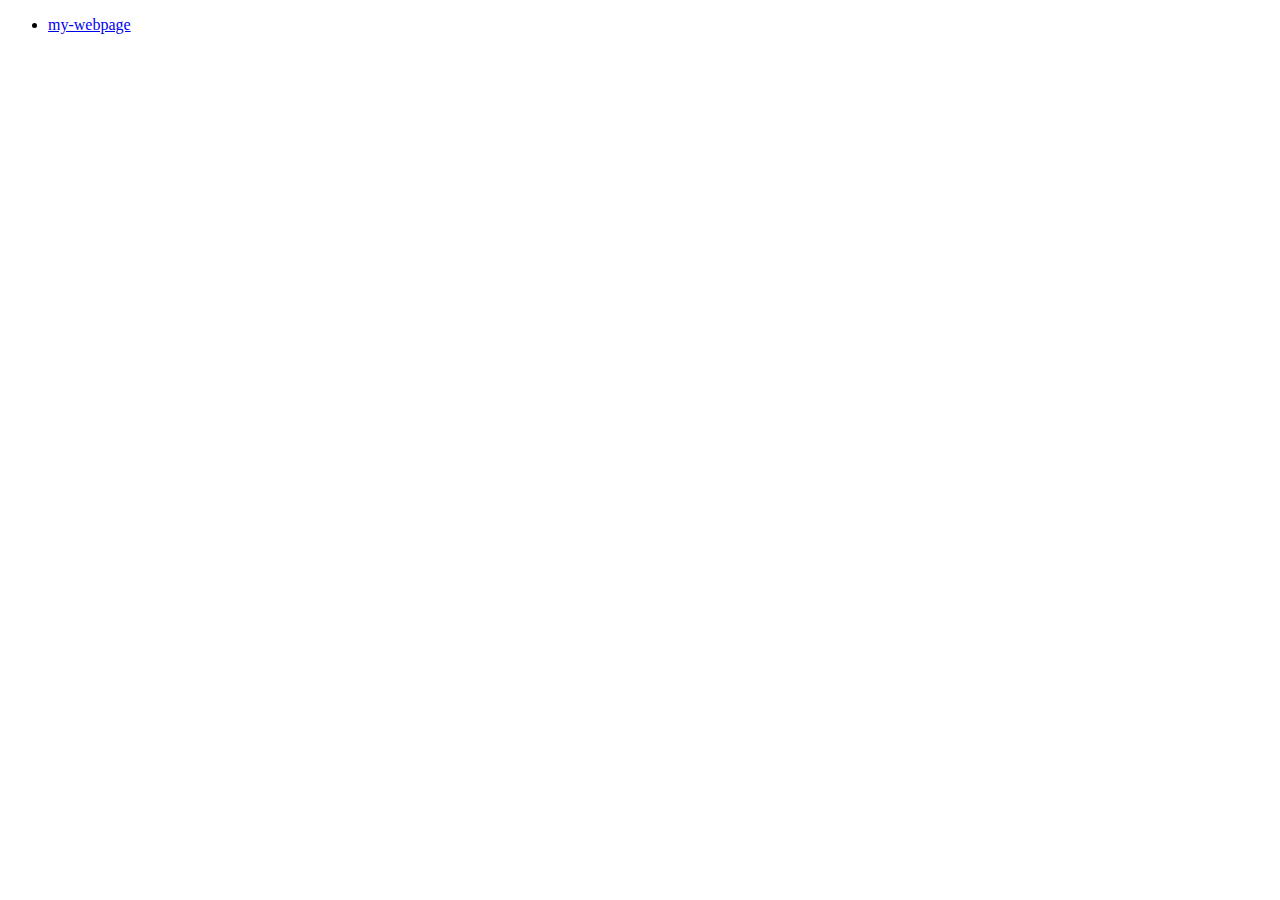
==== index.html @ 3a72ae78 "move" ====
<!DOCTYPE html>
<html lang="en">
<head>
    <meta charset="UTF-8">
    <meta http-equiv="X-UA-Compatible" content="IE=edge">
    <meta name="viewport" content="width=device-width, initial-scale=1.0">
    <title>Document</title>
</head>
<body>
    <ul>
        <li>
            <a href="my-webpage.html">my-webpage</a>
            </li>
       </ul>
</body>
</html>
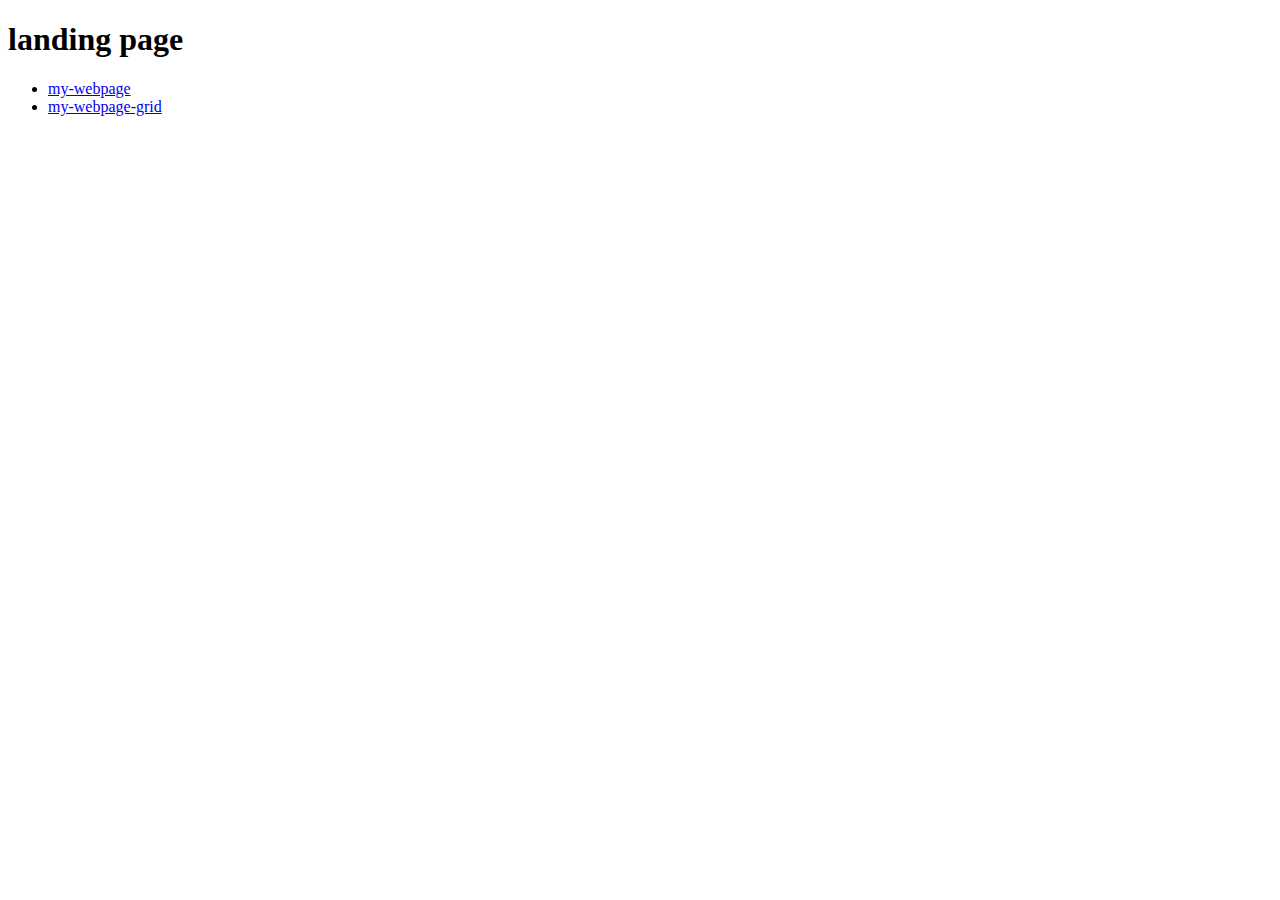
==== commit 012adcb4: "update" ====
--- a/index.html
+++ b/index.html
@@ -6,11 +6,25 @@
     <meta name="viewport" content="width=device-width, initial-scale=1.0">
     <title>Document</title>
 </head>
+<style>
+
+</style>
 <body>
-    <ul>
-        <li>
-            <a href="my-webpage.html">my-webpage</a>
-            </li>
-       </ul>
+    <div class="container">
+        <div class="heading">
+            <h1>landing page</h1>  
+        </div>
+    
+        <ul>
+            <li>
+                <a href="my-webpage.html">my-webpage</a>
+                </li>
+                <li>
+                    <a href="my-webpage-grid.html">my-webpage-grid</a>
+                </li>
+           </ul>   
+    </div>
+
+
 </body>
 </html>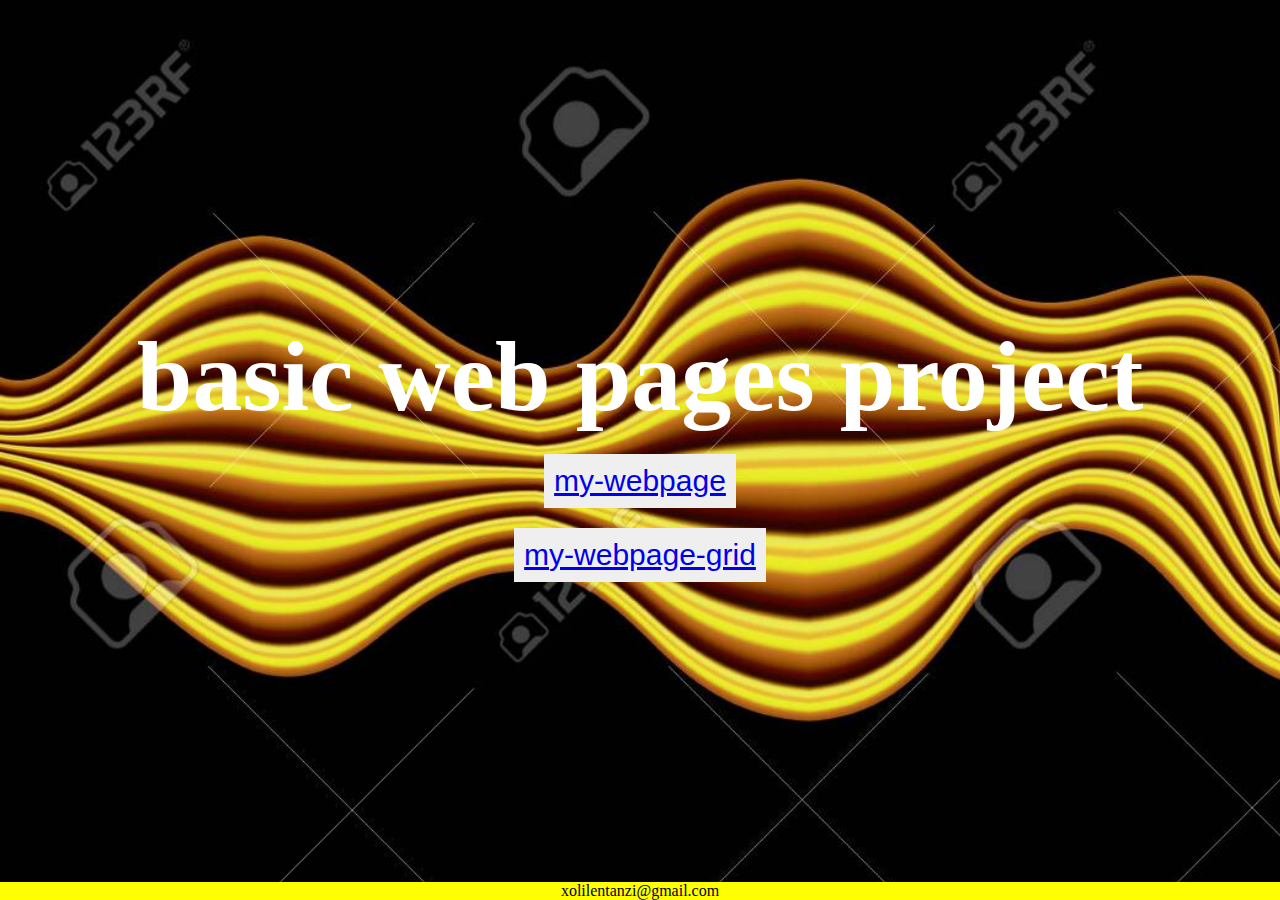
==== commit 391a09d0: "move" ====
--- a/index.html
+++ b/index.html
@@ -4,25 +4,58 @@
     <meta charset="UTF-8">
     <meta http-equiv="X-UA-Compatible" content="IE=edge">
     <meta name="viewport" content="width=device-width, initial-scale=1.0">
-    <title>Document</title>
+    <title>landing page</title>
 </head>
 <style>
+*{
+    padding: 0px;
+    margin: 0px;
+    box-sizing: border-box;
+}
+.container {
+    background : url(img/blackwallpaper.jpg);
+ background-size: cover;
+    height: 100vh;
+    width: 100%;
+    display: flex;
+     flex-direction: column; 
+     justify-content: center;
+     align-items: center;
+}
+.heading h1 {
+    font-size: 100px;
+    color: white;
+}
+.btn {
+    border-radius: 0px;
+    border:none;
+    padding: 10px;
+    margin-top: 20px;
+    font-size: 30px;
+    /* background-color:violet; */
+    box-shadow: white;
+}
+.footer {
+    position: fixed;
+    left: 0;
+    bottom: 0;
+    width: 100%;
+    text-align: center;
+    background-color: yellow;
+    
+}
 
 </style>
 <body>
     <div class="container">
         <div class="heading">
-            <h1>landing page</h1>  
+            <h1>basic web pages project</h1>  
         </div>
-    
-        <ul>
-            <li>
-                <a href="my-webpage.html">my-webpage</a>
-                </li>
-                <li>
-                    <a href="my-webpage-grid.html">my-webpage-grid</a>
-                </li>
-           </ul>   
+    <button class="btn" ><a href="my-webpage.html">my-webpage</a></button>
+     <button class="btn"><a href="my-webpage-grid.html">my-webpage-grid</a></button>             
+    </div>
+    <div class="footer">
+        <p>xolilentanzi@gmail.com</p>
     </div>
 
 
